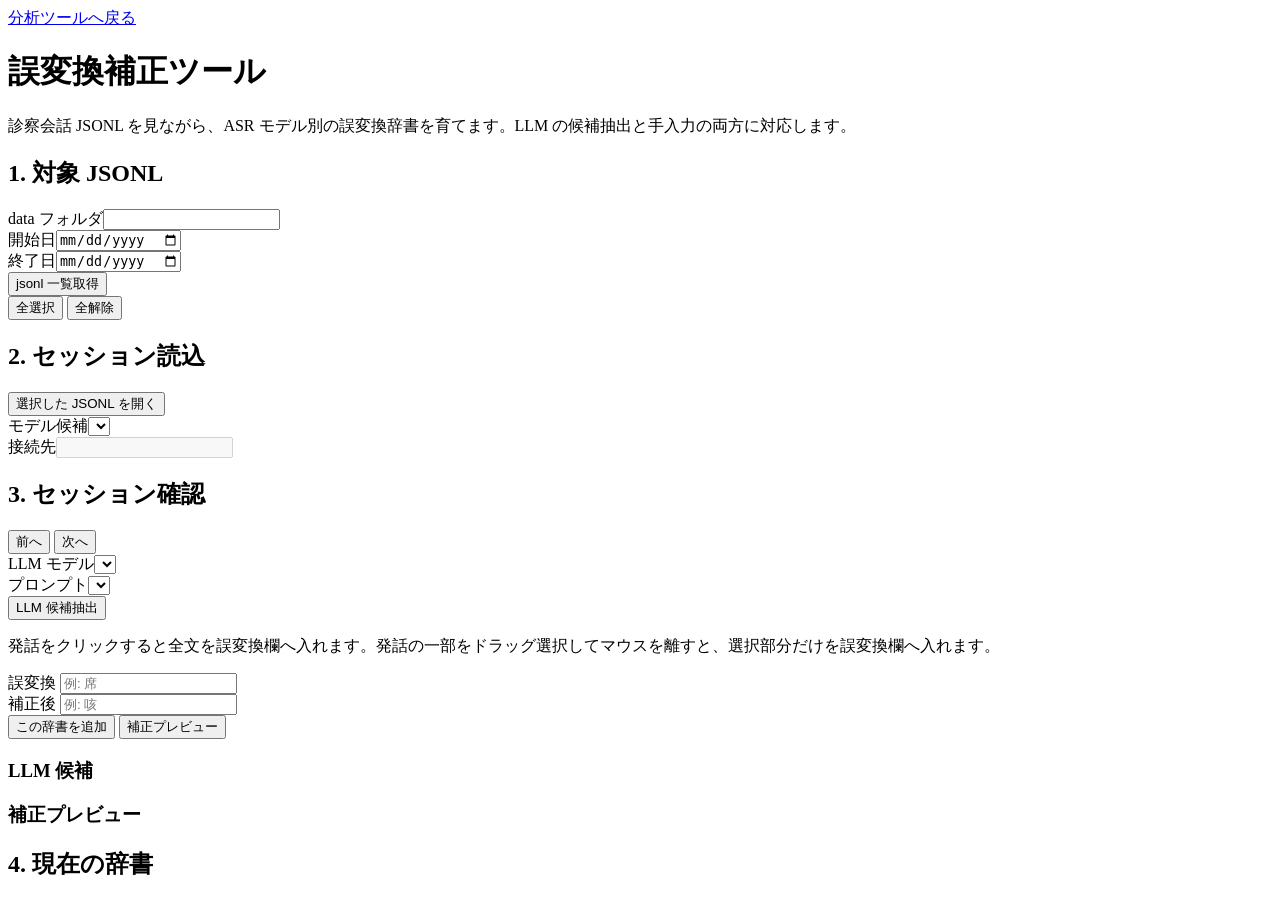
==== tools/correction_tool/templates/index.html @ 7bf8b5f7 "誤変換補正ツール作成開始" ====
<!doctype html>
<html lang="ja">
<head>
  <meta charset="utf-8">
  <meta name="viewport" content="width=device-width, initial-scale=1">
  <title>誤変換補正ツール</title>
  <link rel="stylesheet" href="/analysis-tools/correction-tool/static/style.css">
</head>
<body>
  <div class="page">
    <header class="hero">
      <a href="/analysis-tools" class="back-link">分析ツールへ戻る</a>
      <h1>誤変換補正ツール</h1>
      <p>診察会話 JSONL を見ながら、ASR モデル別の誤変換辞書を育てます。LLM の候補抽出と手入力の両方に対応します。</p>
    </header>

    <section class="card">
      <h2>1. 対象 JSONL</h2>
      <div class="grid cols-3">
        <div class="field span-3"><label>data フォルダ</label><input id="dataDir"></div>
        <div class="field"><label>開始日</label><input id="startDate" type="date"></div>
        <div class="field"><label>終了日</label><input id="endDate" type="date"></div>
        <div class="field align-end"><button id="btnList">jsonl 一覧取得</button></div>
      </div>
      <div class="action-row">
        <button id="btnCheckAll" class="button-secondary">全選択</button>
        <button id="btnUncheckAll" class="button-secondary">全解除</button>
      </div>
      <div id="fileList" class="file-list"></div>
    </section>

    <section class="card">
      <h2>2. セッション読込</h2>
      <div class="grid cols-3">
        <div class="field align-end"><button id="btnLoadSessions">選択した JSONL を開く</button></div>
        <div class="field"><label>モデル候補</label><select id="ruleModel"></select></div>
        <div class="field"><label>接続先</label><input id="llmInfo" disabled></div>
      </div>
      <p id="busyStatus" class="status-line" aria-live="polite"></p>
    </section>

    <section class="card review-card">
      <div class="review-header">
        <div>
          <h2>3. セッション確認</h2>
          <p id="sessionCount" class="muted"></p>
        </div>
        <div class="nav-buttons">
          <button id="btnPrev" class="button-secondary">前へ</button>
          <button id="btnNext" class="button-secondary">次へ</button>
        </div>
      </div>
      <div class="grid cols-3">
        <div class="field"><label>LLM モデル</label><select id="llmModel"></select></div>
        <div class="field"><label>プロンプト</label><select id="promptId"></select></div>
        <div class="field align-end"><button id="btnSuggest">LLM 候補抽出</button></div>
      </div>
      <div id="sessionMeta" class="muted"></div>
      <p class="muted">発話をクリックすると全文を誤変換欄へ入れます。発話の一部をドラッグ選択してマウスを離すと、選択部分だけを誤変換欄へ入れます。</p>
      <div id="transcriptPane" class="transcript-pane"></div>
      <div class="grid cols-2">
        <div class="field">
          <label>誤変換</label>
          <input id="wrongText" placeholder="例: 席">
        </div>
        <div class="field">
          <label>補正後</label>
          <input id="correctText" placeholder="例: 咳">
        </div>
      </div>
      <div class="action-row">
        <button id="btnSaveRule">この辞書を追加</button>
        <button id="btnPreview" class="button-secondary">補正プレビュー</button>
      </div>
      <div class="grid cols-2">
        <section class="panel">
          <h3>LLM 候補</h3>
          <div id="suggestions" class="list"></div>
        </section>
        <section class="panel">
          <h3>補正プレビュー</h3>
          <pre id="previewText"></pre>
        </section>
      </div>
    </section>

    <section class="card">
      <h2>4. 現在の辞書</h2>
      <div id="rulesList" class="rules-list"></div>
    </section>
  </div>
  <script src="/analysis-tools/correction-tool/static/app.js"></script>
</body>
</html>
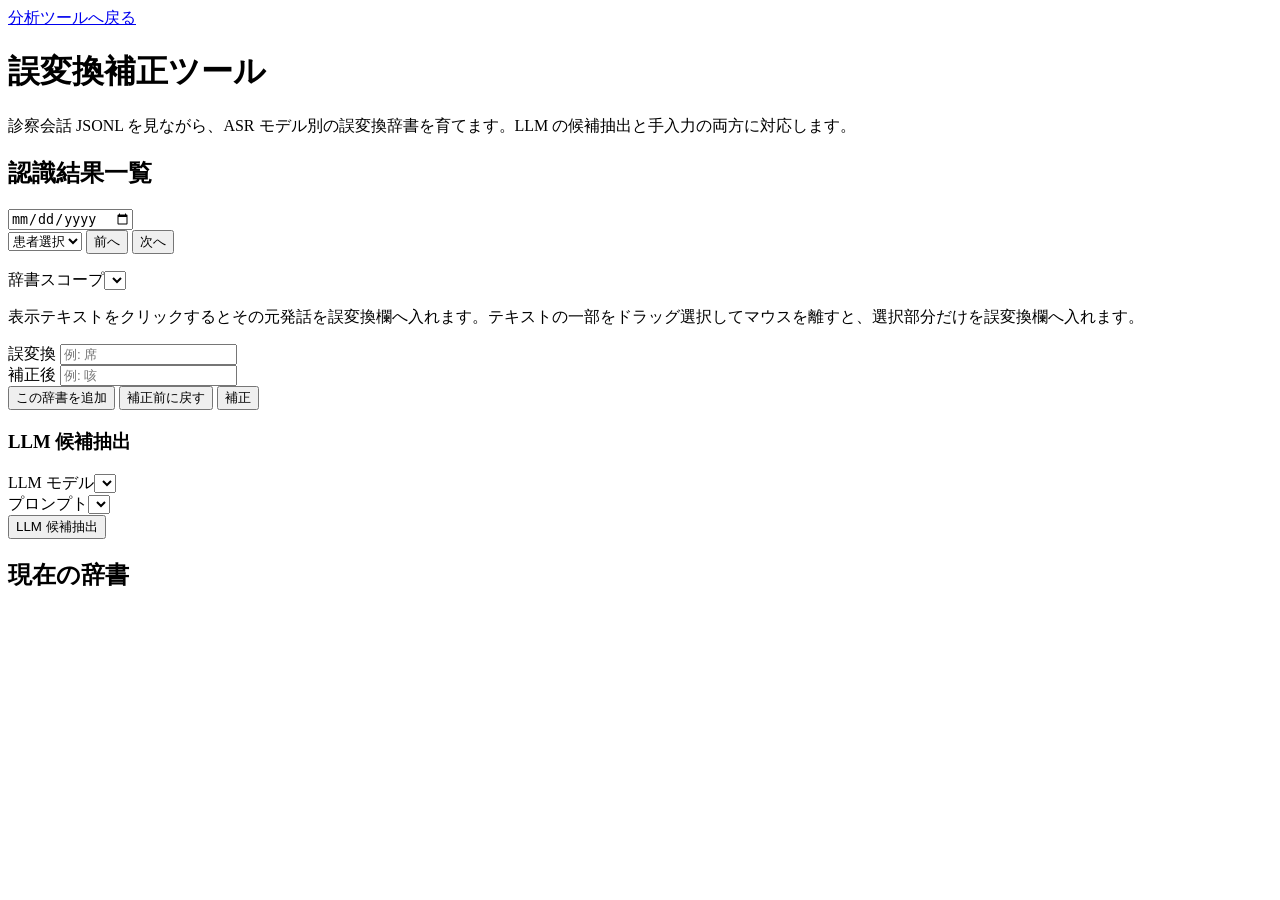
==== commit e12a186d: "誤変換補正ツールの修正" ====
--- a/tools/correction_tool/templates/index.html
+++ b/tools/correction_tool/templates/index.html
@@ -4,7 +4,7 @@
   <meta charset="utf-8">
   <meta name="viewport" content="width=device-width, initial-scale=1">
   <title>誤変換補正ツール</title>
-  <link rel="stylesheet" href="/analysis-tools/correction-tool/static/style.css">
+  <link rel="stylesheet" href="/analysis-tools/correction-tool/static/style.css?v=20260326e">
 </head>
 <body>
   <div class="page">
@@ -14,49 +14,29 @@
       <p>診察会話 JSONL を見ながら、ASR モデル別の誤変換辞書を育てます。LLM の候補抽出と手入力の両方に対応します。</p>
     </header>
 
-    <section class="card">
-      <h2>1. 対象 JSONL</h2>
-      <div class="grid cols-3">
-        <div class="field span-3"><label>data フォルダ</label><input id="dataDir"></div>
-        <div class="field"><label>開始日</label><input id="startDate" type="date"></div>
-        <div class="field"><label>終了日</label><input id="endDate" type="date"></div>
-        <div class="field align-end"><button id="btnList">jsonl 一覧取得</button></div>
-      </div>
-      <div class="action-row">
-        <button id="btnCheckAll" class="button-secondary">全選択</button>
-        <button id="btnUncheckAll" class="button-secondary">全解除</button>
-      </div>
-      <div id="fileList" class="file-list"></div>
-    </section>
-
-    <section class="card">
-      <h2>2. セッション読込</h2>
-      <div class="grid cols-3">
-        <div class="field align-end"><button id="btnLoadSessions">選択した JSONL を開く</button></div>
-        <div class="field"><label>モデル候補</label><select id="ruleModel"></select></div>
-        <div class="field"><label>接続先</label><input id="llmInfo" disabled></div>
-      </div>
-      <p id="busyStatus" class="status-line" aria-live="polite"></p>
-    </section>
-
     <section class="card review-card">
       <div class="review-header">
         <div>
-          <h2>3. セッション確認</h2>
+          <h2>認識結果一覧</h2>
           <p id="sessionCount" class="muted"></p>
         </div>
         <div class="nav-buttons">
+          <div class="inline-field">
+            <input id="targetDate" type="date">
+          </div>
+          <select id="sessionPatientSelect" class="session-patient-select" aria-label="患者選択">
+            <option value="">患者選択</option>
+          </select>
           <button id="btnPrev" class="button-secondary">前へ</button>
           <button id="btnNext" class="button-secondary">次へ</button>
         </div>
       </div>
-      <div class="grid cols-3">
-        <div class="field"><label>LLM モデル</label><select id="llmModel"></select></div>
-        <div class="field"><label>プロンプト</label><select id="promptId"></select></div>
-        <div class="field align-end"><button id="btnSuggest">LLM 候補抽出</button></div>
+      <p id="busyStatus" class="status-line" aria-live="polite"></p>
+      <div class="grid cols-2 compact-grid">
+        <div class="field"><label>辞書スコープ</label><select id="ruleScope"></select></div>
       </div>
       <div id="sessionMeta" class="muted"></div>
-      <p class="muted">発話をクリックすると全文を誤変換欄へ入れます。発話の一部をドラッグ選択してマウスを離すと、選択部分だけを誤変換欄へ入れます。</p>
+      <p class="muted">表示テキストをクリックするとその元発話を誤変換欄へ入れます。テキストの一部をドラッグ選択してマウスを離すと、選択部分だけを誤変換欄へ入れます。</p>
       <div id="transcriptPane" class="transcript-pane"></div>
       <div class="grid cols-2">
         <div class="field">
@@ -70,25 +50,36 @@
       </div>
       <div class="action-row">
         <button id="btnSaveRule">この辞書を追加</button>
-        <button id="btnPreview" class="button-secondary">補正プレビュー</button>
+        <button id="btnRestoreRaw" class="button-secondary">補正前に戻す</button>
+        <button id="btnPreview" class="button-secondary">補正</button>
       </div>
-      <div class="grid cols-2">
-        <section class="panel">
-          <h3>LLM 候補</h3>
-          <div id="suggestions" class="list"></div>
-        </section>
-        <section class="panel">
-          <h3>補正プレビュー</h3>
-          <pre id="previewText"></pre>
-        </section>
-      </div>
+      <p id="selectionMeta" class="muted"></p>
+      <section class="panel">
+        <h3>LLM 候補抽出</h3>
+        <div class="grid cols-2 compact-grid">
+          <div class="field"><label>LLM モデル</label><select id="llmModel"></select></div>
+          <div class="field"><label>プロンプト</label><select id="promptId"></select></div>
+        </div>
+        <div class="action-row">
+          <button id="btnSuggest" class="button-secondary">LLM 候補抽出</button>
+        </div>
+        <div id="suggestions" class="list"></div>
+      </section>
     </section>
 
     <section class="card">
-      <h2>4. 現在の辞書</h2>
+      <h2>現在の辞書</h2>
       <div id="rulesList" class="rules-list"></div>
     </section>
   </div>
-  <script src="/analysis-tools/correction-tool/static/app.js"></script>
+  <script>
+    window.addEventListener('error', function (event) {
+      var el = document.getElementById('busyStatus');
+      if (el && event && event.message) {
+        el.textContent = 'JavaScript error: ' + event.message;
+      }
+    });
+  </script>
+  <script src="/analysis-tools/correction-tool/static/app.js?v=20260326e"></script>
 </body>
 </html>
